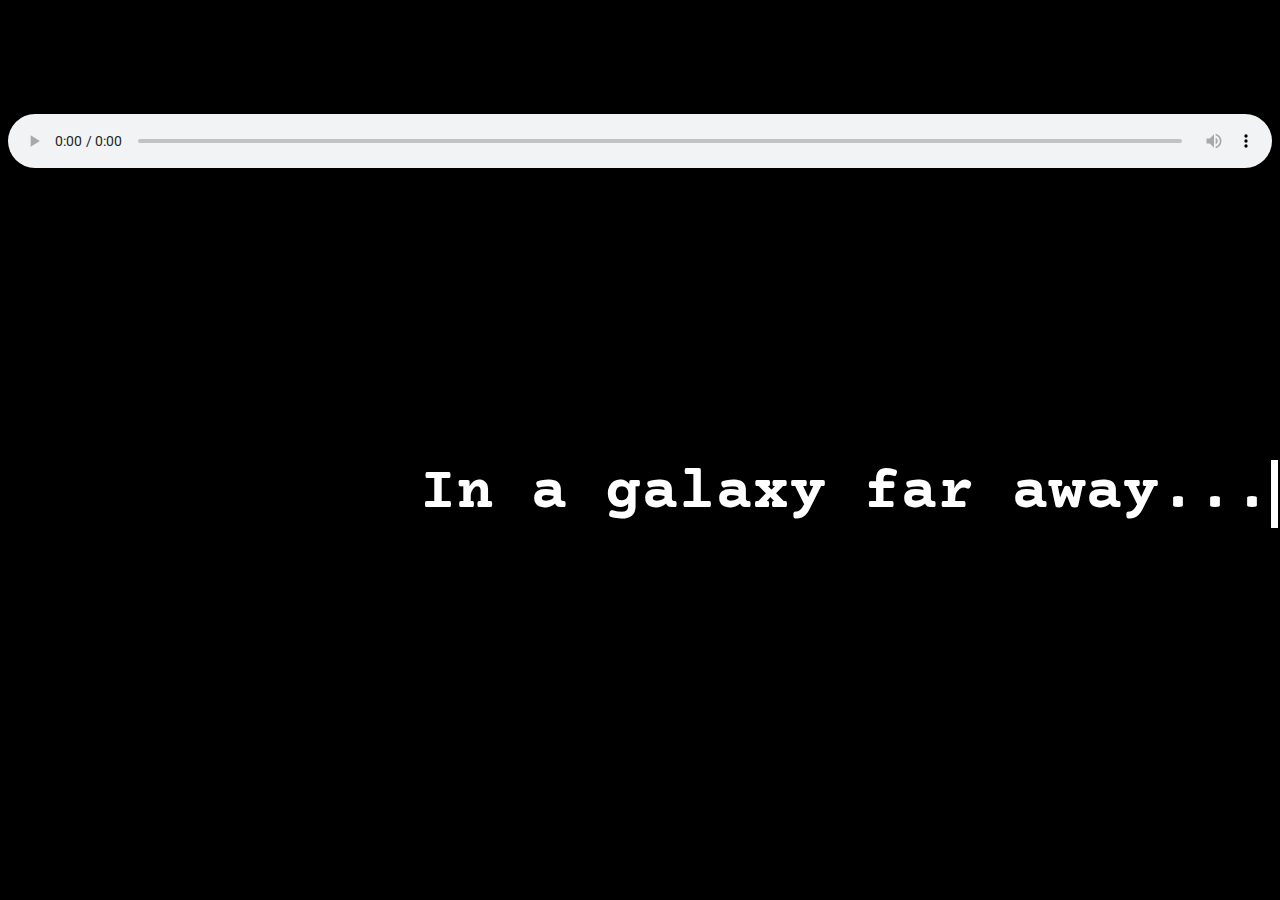
==== Intro/index.html @ 627ff7f2 "created the typed intro in js instead and added it to the Intro folder" ====
<!DOCTYPE html>
<html lang="en">
<head>
    <meta charset="UTF-8">
    <meta http-equiv="X-UA-Compatible" content="IE=edge">
    <meta name="viewport" content="width=device-width, initial-scale=1.0">
    <title>Star Wars Intro Words</title>
    <link rel="preconnect" href="https://fonts.googleapis.com">
<link rel="preconnect" href="https://fonts.gstatic.com" crossorigin>
<link rel="stylesheet" href="style.css">
<link rel="preconnect" href="https://fonts.googleapis.com">
<link rel="preconnect" href="https://fonts.gstatic.com" crossorigin>
<link href="https://fonts.googleapis.com/css2?family=Bebas+Neue&family=Bungee+Shade&family=Courier+Prime:wght@700&family=Damion&family=Faster+One&family=Racing+Sans+One&family=Rampart+One&family=Roboto:wght@900&family=Romanesco&family=Style+Script&family=Teko:wght@600&family=Timmana&display=swap" rel="stylesheet">
</head>
<body>
    <div class="typeEffect">
        <h1>
            In a galaxy far away...
        </h1>
    </div>

    <div class="textscroll">
        <h1>
            In a galaxy far far away...
        </h1>
        <p>
            There is unrest as foreign forces have invaded our galaxy, and disrupted the peace. 
        </p>
    </div>

    <audio autoplay>
        <source src="Typing-Sound.mp3" type="audio/mpeg">
    </audio>

    <audio id="audio" controls="" style="width: 100%;"><source src="https://drive.google.com/u/0/uc?id=1u8K4M4z7kmxd4fZIjx67HL9xA8i9PSSg&amp;export=download" type="audio/mpeg">Please update your browser does not support the audio element.</audio>

</body>
</html>
---- Intro/style.css ----
body {
    background-color: black;
  }
  
  .typeEffect h1 {
    color: white;
    font-family: 'Courier Prime', monospace;
    font-size: 60px;
    position:absolute;
    top: 420px;
    left: 420px;
    overflow: hidden; /* Ensures the content is not revealed until the animation */
    border-right: 7px solid white; /* The typwriter cursor */
    white-space: nowrap; /* Keeps the content on a single line */
    letter-spacing: 1px; /* Adjust as needed */
    animation: 
      typing 3.5s steps(30, end),
      blink-caret .5s step-end infinite;
  }
  
  @keyframes typingEffect {
    from { width: 0 }
    to { width: 50% }
  }
  
  @keyframes cursor {
    from, to { border-color: transparent }
    50% { border-color: white }
  }

audio {

  }
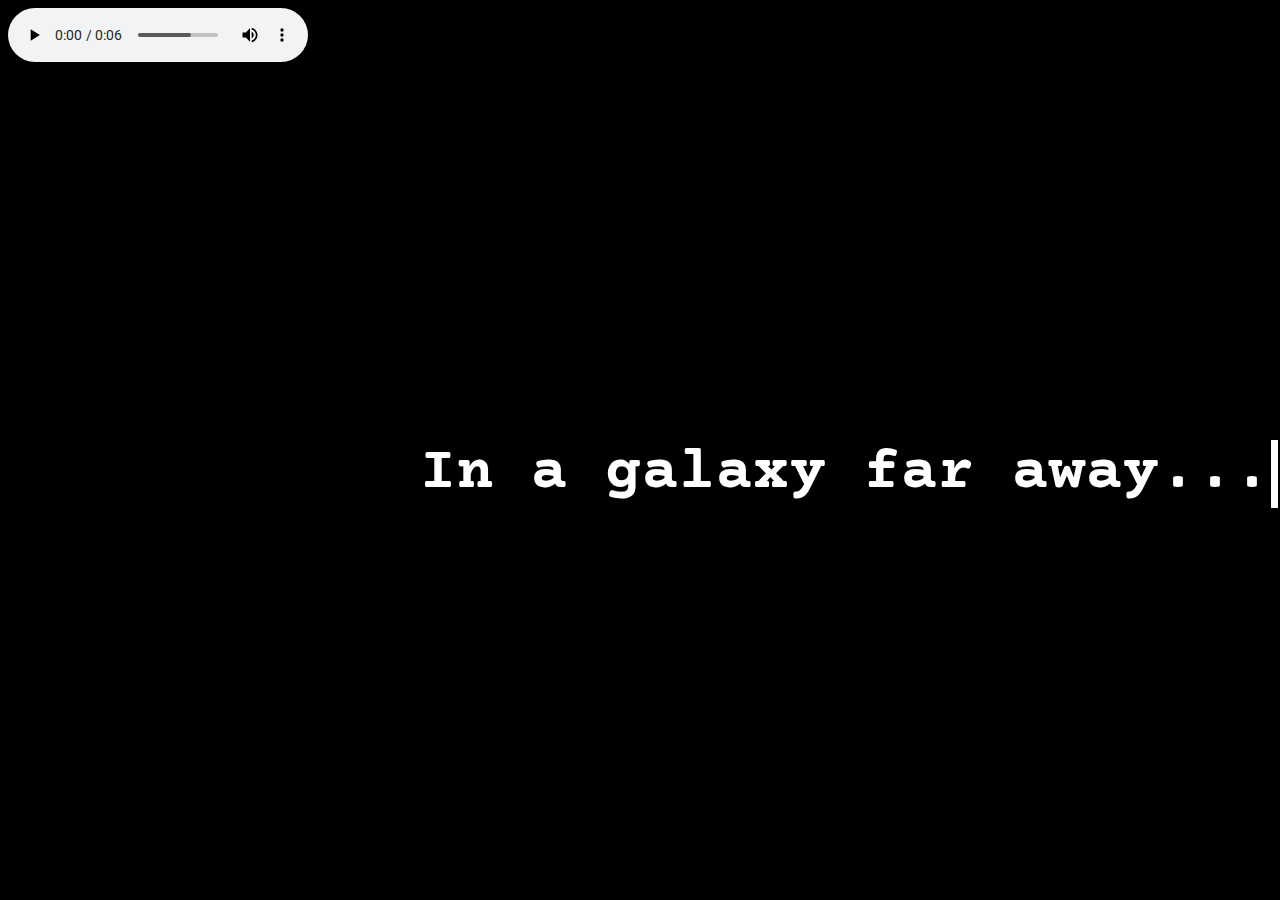
==== commit 6690c94c: "added typed words effects" ====
--- a/Intro/index.html
+++ b/Intro/index.html
@@ -4,13 +4,16 @@
     <meta charset="UTF-8">
     <meta http-equiv="X-UA-Compatible" content="IE=edge">
     <meta name="viewport" content="width=device-width, initial-scale=1.0">
-    <title>Star Wars Intro Words</title>
-    <link rel="preconnect" href="https://fonts.googleapis.com">
-<link rel="preconnect" href="https://fonts.gstatic.com" crossorigin>
-<link rel="stylesheet" href="style.css">
-<link rel="preconnect" href="https://fonts.googleapis.com">
-<link rel="preconnect" href="https://fonts.gstatic.com" crossorigin>
-<link href="https://fonts.googleapis.com/css2?family=Bebas+Neue&family=Bungee+Shade&family=Courier+Prime:wght@700&family=Damion&family=Faster+One&family=Racing+Sans+One&family=Rampart+One&family=Roboto:wght@900&family=Romanesco&family=Style+Script&family=Teko:wght@600&family=Timmana&display=swap" rel="stylesheet">
+    <link href="https://fonts.googleapis.com/css2?family=Bebas+Neue&family=Bungee+Shade&family=Courier+Prime:wght@700&family=Damion&family=Faster+One&family=Racing+Sans+One&family=Rampart+One&family=Roboto:wght@900&family=Romanesco&family=Style+Script&family=Teko:wght@600&family=Timmana&display=swap" rel="stylesheet">
+    <link rel="stylesheet" href="style.css">
+    <title>Typed Intro</title>
+
+    <audio autoplay controls>
+        <source src="Type.mp3" type="audio/mpeg">
+    </audio>
+
+    <audio src="Type.mp3" autoplay></audio>
+
 </head>
 <body>
     <div class="typeEffect">
@@ -20,19 +23,10 @@
     </div>
 
     <div class="textscroll">
-        <h1>
-            In a galaxy far far away...
-        </h1>
         <p>
             There is unrest as foreign forces have invaded our galaxy, and disrupted the peace. 
         </p>
     </div>
 
-    <audio autoplay>
-        <source src="Typing-Sound.mp3" type="audio/mpeg">
-    </audio>
-
-    <audio id="audio" controls="" style="width: 100%;"><source src="https://drive.google.com/u/0/uc?id=1u8K4M4z7kmxd4fZIjx67HL9xA8i9PSSg&amp;export=download" type="audio/mpeg">Please update your browser does not support the audio element.</audio>
-
 </body>
 </html>--- a/Intro/style.css
+++ b/Intro/style.css
@@ -1,33 +1,34 @@
 body {
-    background-color: black;
+    background: black;
   }
   
   .typeEffect h1 {
-    color: white;
+    color: #fff;
     font-family: 'Courier Prime', monospace;
     font-size: 60px;
     position:absolute;
-    top: 420px;
+    top: 440px;
     left: 420px;
     overflow: hidden; /* Ensures the content is not revealed until the animation */
     border-right: 7px solid white; /* The typwriter cursor */
     white-space: nowrap; /* Keeps the content on a single line */
+    margin: 0 auto; /* Gives that scrolling effect as the typing happens */
     letter-spacing: 1px; /* Adjust as needed */
     animation: 
       typing 3.5s steps(30, end),
       blink-caret .5s step-end infinite;
   }
   
-  @keyframes typingEffect {
+  /* The typing effect */
+  @keyframes typing {
     from { width: 0 }
     to { width: 50% }
   }
   
-  @keyframes cursor {
+  /* The typewriter cursor effect */
+  @keyframes blink-caret {
     from, to { border-color: transparent }
     50% { border-color: white }
   }
 
-audio {
-
-  }+  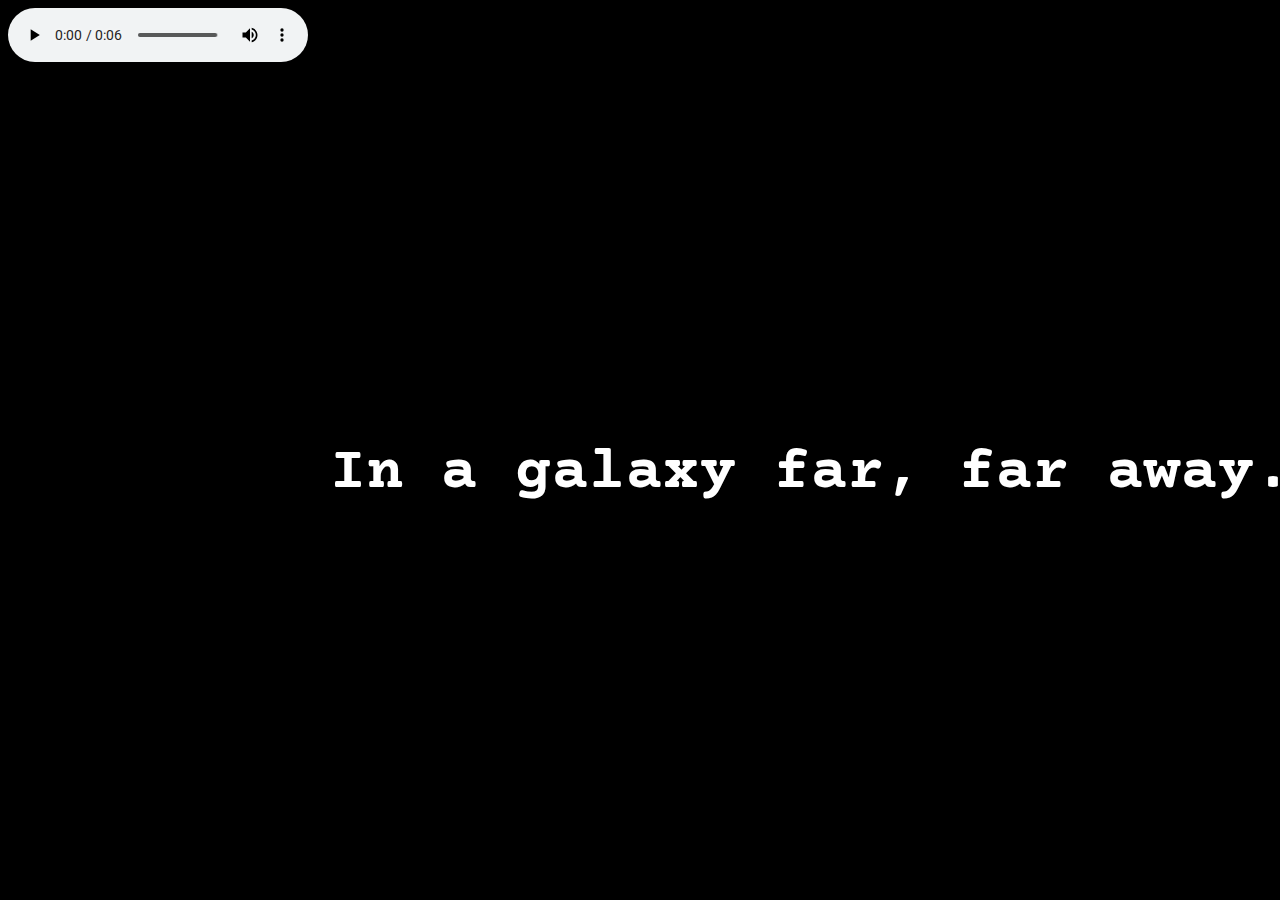
==== commit c05441fb: "ok" ====
--- a/Intro/index.html
+++ b/Intro/index.html
@@ -8,17 +8,16 @@
     <link rel="stylesheet" href="style.css">
     <title>Typed Intro</title>
 
-    <audio autoplay controls>
-        <source src="Type.mp3" type="audio/mpeg">
+    <audio controls autoplay>
+        <source src="Type.mp3" type="audio/mp3">
+        Tu navegador no soporta el tag audio
     </audio>
-
-    <audio src="Type.mp3" autoplay></audio>
 
 </head>
 <body>
     <div class="typeEffect">
         <h1>
-            In a galaxy far away...
+            In a galaxy far, far away...
         </h1>
     </div>
 
--- a/Intro/style.css
+++ b/Intro/style.css
@@ -8,7 +8,7 @@
     font-size: 60px;
     position:absolute;
     top: 440px;
-    left: 420px;
+    left: 330px;
     overflow: hidden; /* Ensures the content is not revealed until the animation */
     border-right: 7px solid white; /* The typwriter cursor */
     white-space: nowrap; /* Keeps the content on a single line */
@@ -31,4 +31,3 @@
     50% { border-color: white }
   }
 
-  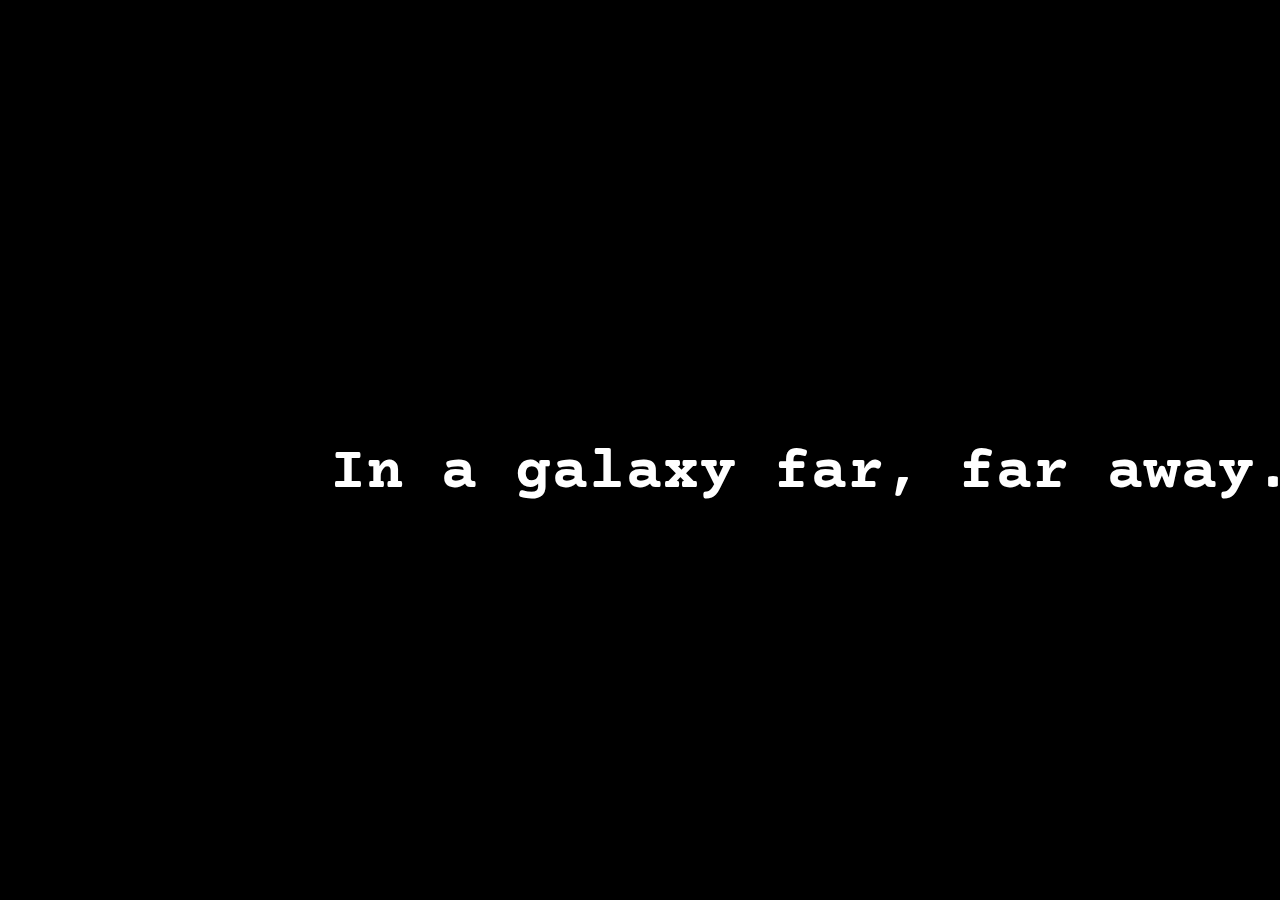
==== commit 31b1f946: "ok" ====
--- a/Intro/index.html
+++ b/Intro/index.html
@@ -8,9 +8,8 @@
     <link rel="stylesheet" href="style.css">
     <title>Typed Intro</title>
 
-    <audio controls autoplay>
+    <audio autoplay loop>
         <source src="Type.mp3" type="audio/mp3">
-        Tu navegador no soporta el tag audio
     </audio>
 
 </head>
--- a/Intro/style.css
+++ b/Intro/style.css
@@ -22,7 +22,7 @@
   /* The typing effect */
   @keyframes typing {
     from { width: 0 }
-    to { width: 50% }
+    to { width: 60% }
   }
   
   /* The typewriter cursor effect */
